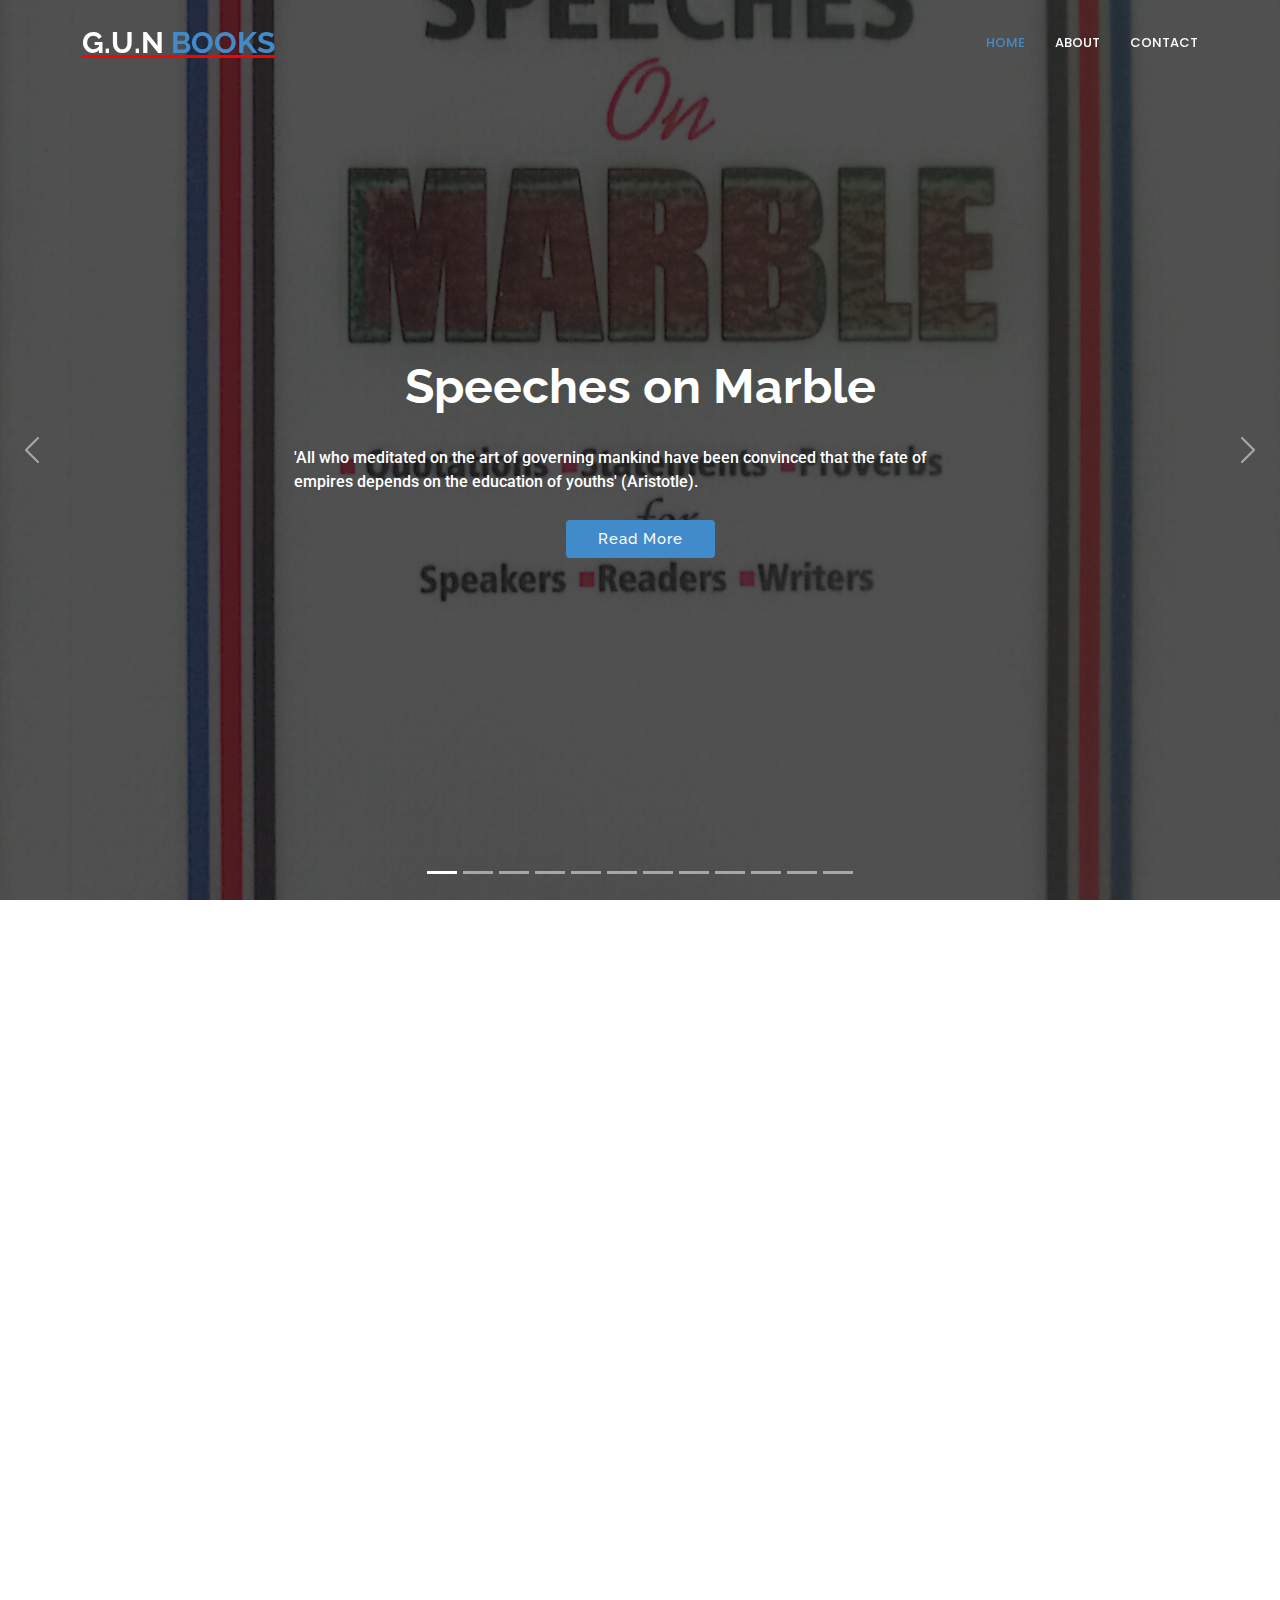
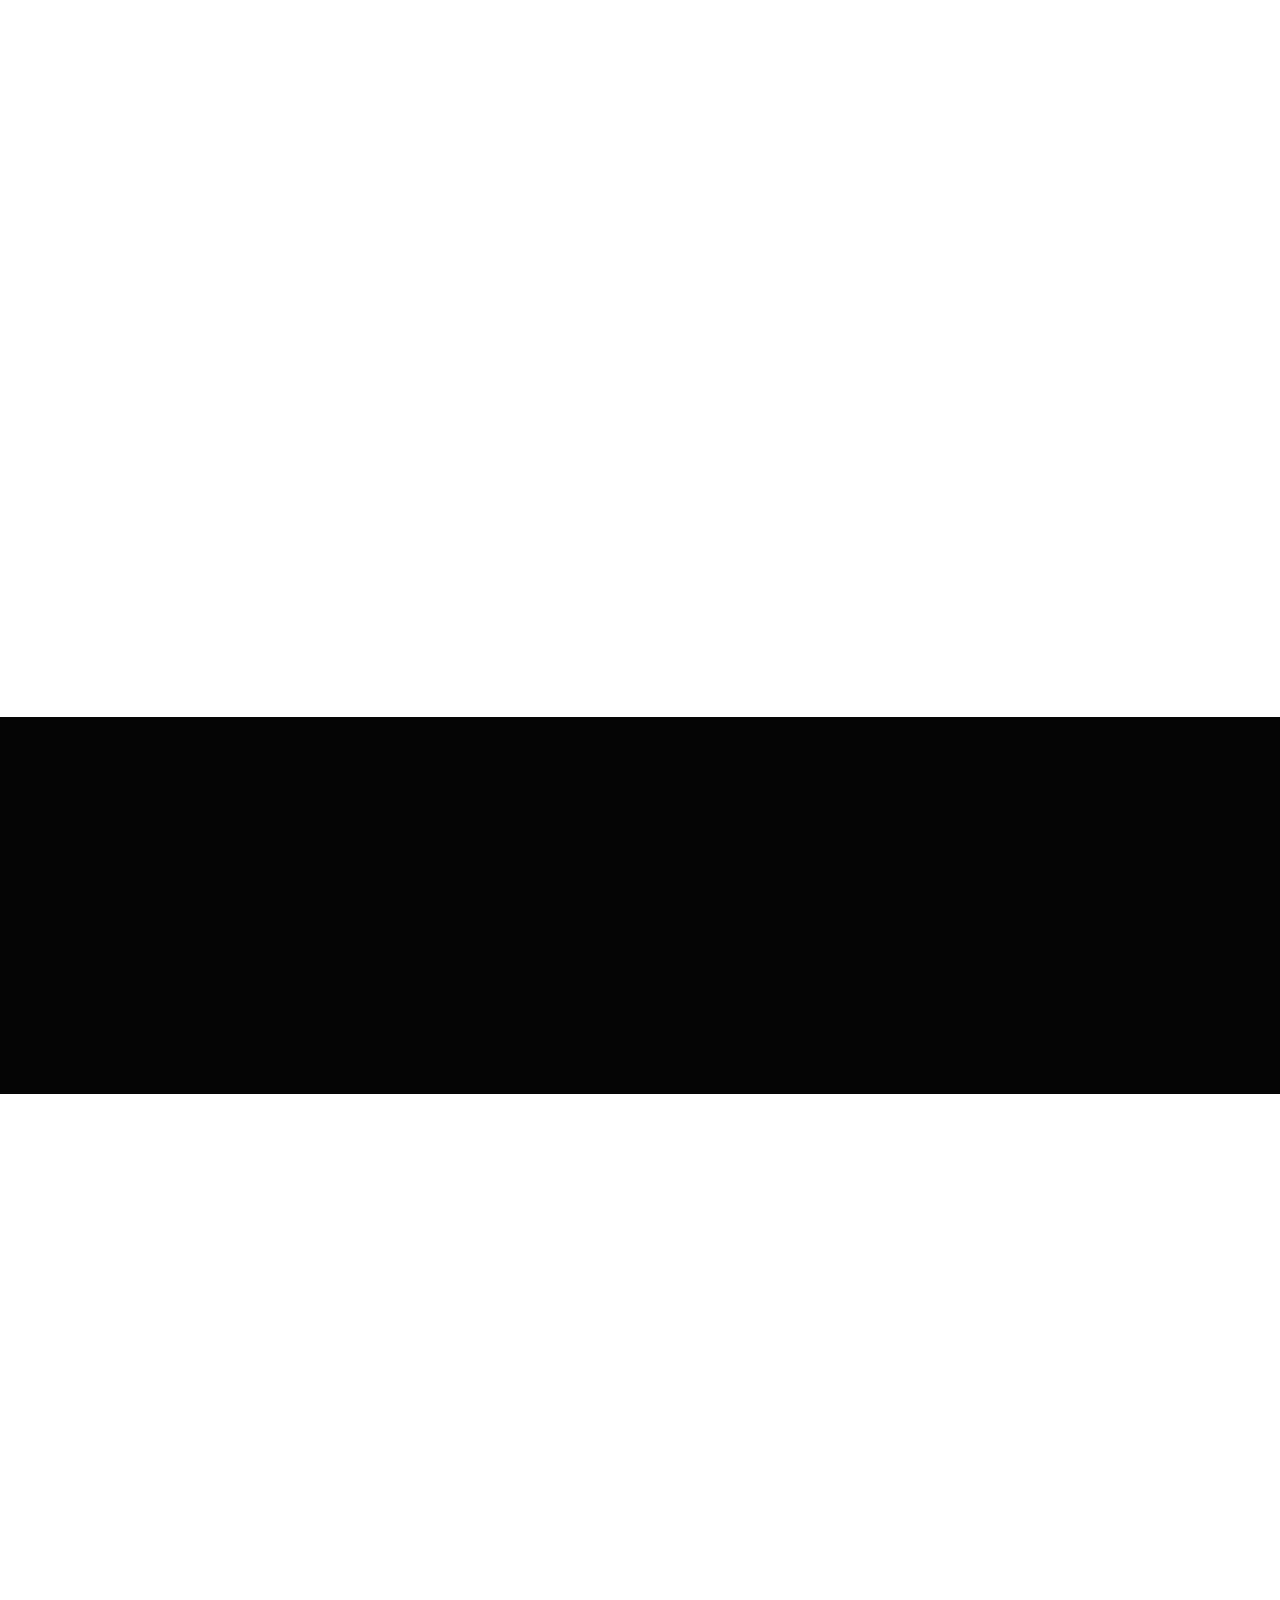
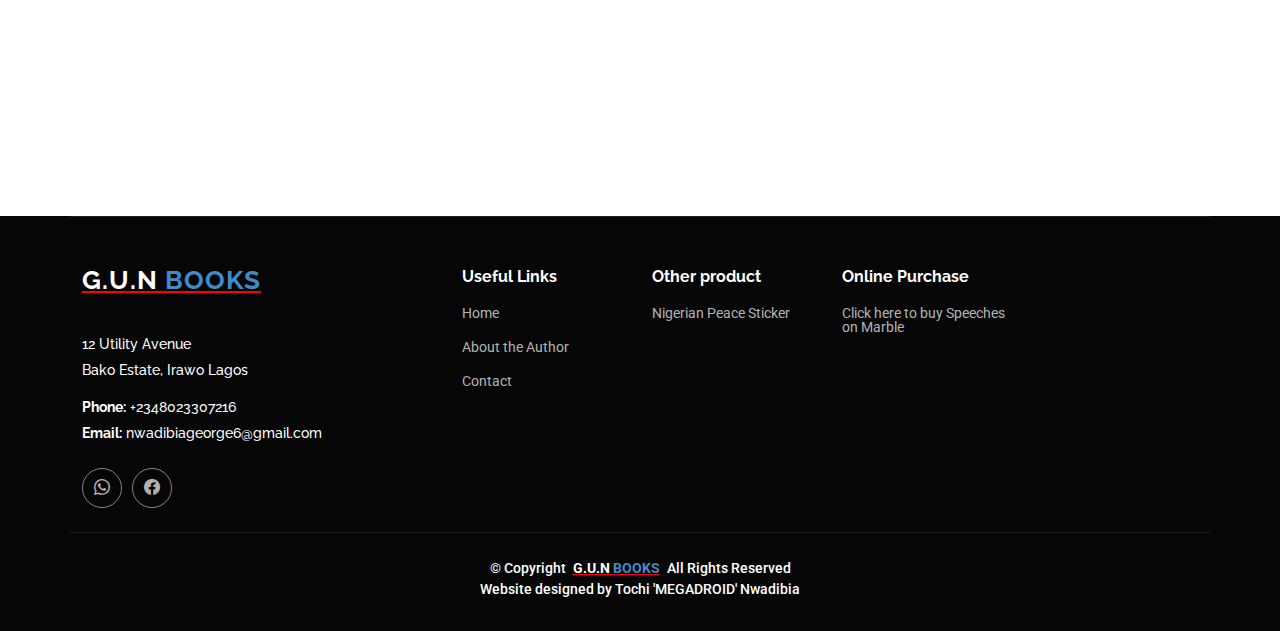
==== index.html @ 85f48186 "update16.5" ====
<!DOCTYPE html>
<html lang="en">

<head>
  <meta charset="utf-8">
  <meta content="width=device-width, initial-scale=1.0" name="viewport">
  <title>G.U.N BOOKS</title>
  <meta name="description" content="">
  <meta name="keywords" content="">

  <!-- Favicons -->
  <link href="assets/img/Preview.png" rel="icon">
  <link href="assets/img/Preview.png" rel="apple-touch-icon">

  <!-- Fonts -->
  <link href="https://fonts.googleapis.com" rel="preconnect">
  <link href="https://fonts.gstatic.com" rel="preconnect" crossorigin>
  <link href="https://fonts.googleapis.com/css2?family=Roboto:ital,wght@0,100;0,300;0,400;0,500;0,700;0,900;1,100;1,300;1,400;1,500;1,700;1,900&family=Poppins:ital,wght@0,100;0,200;0,300;0,400;0,500;0,600;0,700;0,800;0,900;1,100;1,200;1,300;1,400;1,500;1,600;1,700;1,800;1,900&family=Raleway:ital,wght@0,100;0,200;0,300;0,400;0,500;0,600;0,700;0,800;0,900;1,100;1,200;1,300;1,400;1,500;1,600;1,700;1,800;1,900&display=swap" rel="stylesheet">

  <!-- Vendor CSS Files -->
  <link href="assets/vendor/bootstrap/css/bootstrap.min.css" rel="stylesheet">
  <link href="assets/vendor/bootstrap-icons/bootstrap-icons.css" rel="stylesheet">
  <link href="assets/vendor/aos/aos.css" rel="stylesheet">
  <link href="assets/vendor/glightbox/css/glightbox.min.css" rel="stylesheet">
  <link href="assets/vendor/swiper/swiper-bundle.min.css" rel="stylesheet">

  <!-- Main CSS File -->
  <link href="assets/css/main.css" rel="stylesheet">

  <!-- =======================================================
  * Template Name: Hidayah
  * Template URL: https://bootstrapmade.com/hidayah-free-simple-html-template-for-corporate/
  * Updated: Aug 07 2024 with Bootstrap v5.3.3
  * Author: BootstrapMade.com
  * License: https://bootstrapmade.com/license/
  ======================================================== -->
</head>

<body class="index-page">

  <header id="header" class="header d-flex align-items-center fixed-top">
    <div class="container-fluid container-xl position-relative d-flex align-items-center justify-content-between">

      <a href="index.html" class="logo d-flex align-items-center">
        <!-- Uncomment the line below if you also wish to use an image logo -->
        <!-- <img src="assets/img/logo.png" alt=""> -->
        <h1 class="sitename">G.U.N <span class="s2">BOOKS</span></h1>
      </a>

      <nav id="navmenu" class="navmenu">
        <ul>
          <li><a href="#hero" class="active">Home</a></li>
          <li><a href="#about">About</a></li>
          <li><a href="#contact">Contact</a></li>
        </ul>
        <i class="mobile-nav-toggle d-xl-none bi bi-list"></i>
      </nav>

    </div>
  </header>

  <main class="main">

    <!-- Hero Section -->
    <section id="hero" class="hero section dark-background">

      <div id="hero-carousel" class="carousel slide carousel-fade" data-bs-ride="carousel" data-bs-interval="30000">

        <div class="carousel-item active">
          <img src="assets/img/hero-carousel/hero-carousel-1.jpg" alt="">
          <div class="carousel-container">
            <h2>Speeches on Marble<br></h2>
            <p>'All who meditated on the art of governing mankind have been convinced that the fate of empires depends on the education of youths' (Aristotle).</p>
            <a href="#about" class="btn-get-started">Read More</a>
          </div>
        </div><!-- End Carousel Item -->

        <div class="carousel-item">
          <img src="assets/img/hero-carousel/hero-carousel-1.jpg" alt="">
          <div class="carousel-container">
            <h2>Speeches on Marble</h2>
            <p>'There can't be no keener revelation of a society's soul than the way in which it treats its children' (Nelson Mandela).</p>
            <a href="#about" class="btn-get-started">Read More</a>
          </div>
        </div><!-- End Carousel Item -->
        <div class="carousel-item">
          <img src="assets/img/hero-carousel/hero-carousel-1.jpg" alt="">
          <div class="carousel-container">
            <h2>Speeches on Marble</h2>
            <p>'There is only one way to avoid criticism, do nothing, say nothing and be nothing' (Aristotle).</p>
            <a href="#about" class="btn-get-started">Read More</a>
          </div>
        </div><!-- End Carousel Item -->
        <div class="carousel-item">
          <img src="assets/img/hero-carousel/hero-carousel-1.jpg" alt="">
          <div class="carousel-container">
            <h2>Speeches on Marble</h2>
            <p>'A home without books is a body without soul' (Cicero).</p>
            <a href="#about" class="btn-get-started">Read More</a>
          </div>
        </div><!-- End Carousel Item -->
        <div class="carousel-item">
          <img src="assets/img/hero-carousel/hero-carousel-1.jpg" alt="">
          <div class="carousel-container">
            <h2>Speeches on Marble</h2>
            <p>'A child without education is a bird without feathers'. </p>
            <a href="#about" class="btn-get-started">Read More</a>
          </div>
        </div><!-- End Carousel Item -->
        <div class="carousel-item">
          <img src="assets/img/hero-carousel/hero-carousel-1.jpg" alt="">
          <div class="carousel-container">
            <h2>Speeches on Marble</h2>
            <p>'At sometime in your life, you will look back on your public service. When you do, the most important question will be; what did I do when I had the power to make things better?' (Robert Casey - former Governor of Pennsylvania, USA).</p>
            <a href="#about" class="btn-get-started">Read More</a>
          </div>
        </div><!-- End Carousel Item -->
        <div class="carousel-item">
          <img src="assets/img/hero-carousel/hero-carousel-1.jpg" alt="">
          <div class="carousel-container">
            <h2>Speeches on Marble</h2>
            <p>'Make no mistakes about it, today's possibilities are not tomorrows guarantee' (President Bill Clinton of America, 1998 State of Union Address).</p>
            <a href="#about" class="btn-get-started">Read More</a>
          </div>
        </div><!-- End Carousel Item -->
        <div class="carousel-item">
          <img src="assets/img/hero-carousel/hero-carousel-1.jpg" alt="">
          <div class="carousel-container">
            <h2>Speeches on Marble</h2>
            <p>'I am a democrat and I strongly believe in democracy which is about choices. It has no alternative and presents the best at each material time. These divisions and zoning system actually redefines democracy. In my ears, they make the same noise quota system, federal character and allocation formular make. We have fundamental problems, let us face them and reposition our country for real growth and development. Let us abhor injustice and cheating and embrace the system that stands on merit'.</p>
            <a href="#about" class="btn-get-started">Read More</a>
          </div>
        </div><!-- End Carousel Item -->
        <div class="carousel-item">
          <img src="assets/img/hero-carousel/hero-carousel-1.jpg" alt="">
          <div class="carousel-container">
            <h2>Speeches on Marble</h2>
            <p>'I quite appreciate the huge human and financial resources put into our constitutional conference. I also have utmost regard for the intellectual abilities of the brains put together in that conference. To divide our nation into six(6) geopolitical zones with the sole aim of rotating the presidency without giving the zones their turns, exhibit some lack of courage. The idea will cause more problems than it tends to solve. This is my worry'.</p>
            <a href="#about" class="btn-get-started">Read More</a>
          </div>
        </div><!-- End Carousel Item -->
        <div class="carousel-item">
          <img src="assets/img/hero-carousel/hero-carousel-1.jpg" alt="">
          <div class="carousel-container">
            <h2>Speeches on Marble</h2>
            <p>''The most beautiful souls are the ones who walked out of the fire and returned with water for those who are still in it' (Wise saying).</p>
            <a href="#about" class="btn-get-started">Read More</a>
          </div>
        </div><!-- End Carousel Item -->
        <div class="carousel-item">
          <img src="assets/img/hero-carousel/hero-carousel-1.jpg" alt="">
          <div class="carousel-container">
            <h2>Speeches on Marble</h2>
            <p>'In the rule of learning, whenever the mouth speaks before the brain, the outcome is bound to be misleading'.</p>
            <a href="#about" class="btn-get-started">Read More</a>
          </div>
        </div><!-- End Carousel Item -->

        <div class="carousel-item">
          <img src="assets/img/hero-carousel/hero-carousel-1.jpg" alt="">
          <div class="carousel-container">
            <h2>Speeches on Marble</h2>
            <p>'Humility in repentance is key to maintaining integrity in leadership' (Bishop David Abioye).</p>
            <a href="#about" class="btn-get-started">Read More</a>
          </div>
        </div><!-- End Carousel Item -->

        <a class="carousel-control-prev" href="#hero-carousel" role="button" data-bs-slide="prev">
          <span class="carousel-control-prev-icon bi bi-chevron-left" aria-hidden="true"></span>
        </a>

        <a class="carousel-control-next" href="#hero-carousel" role="button" data-bs-slide="next">
          <span class="carousel-control-next-icon bi bi-chevron-right" aria-hidden="true"></span>
        </a>

        <ol class="carousel-indicators"></ol>

      </div>

    </section><!-- /Hero Section -->

    <!-- About Section -->
    <section id="about" class="about section">

      <div class="container">

        <div class="row gy-4">

          <div class="col-lg-5 position-relative" data-aos="fade-up" data-aos-delay="200" class="about-col-1" id="slider-wrapper">
            <!-- Image container for sliding images -->
             <div id="image-container">
                <img src="image1.jpg" class="img-fluid" alt="Image 1" >
                <!-- <img src="image2.jpg" class="img-fluid" alt="Image 2"> -->
                <!-- <img src="image3.jpg" class="img-fluid" alt="Image 3">
                <img src="image4.jpg" class="img-fluid" alt="Image 4">
                <img src="image5.jpg" class="img-fluid" alt="Image 5">
                <img src="image6.jpg" class="img-fluid" alt="Image 6"> -->
              </div>
          </div>

          <div class="col-lg-7 content ps-lg-4" data-aos="fade-up" data-aos-delay="100">
            <h3>About the Author</h3>
            <p>
              GEORGE UCHE NWADIBIA obtained his Bachelors degree in Banking and Finance; First Class from Karnatak University, Dharwad, India and Higher degrees from the University of Bombay, India. He has over thirty(30) years teaching experience with The Polytechnic Ibadan, University of Lagos and Lagos State University External System. He is the Designer and Pioneer Executive Director/Co-ordinator; Executive Diploma in Banking and Finance, University of Lagos (1997-1998,1998-1999,1999-2000). He was appointed Programme Officer(HOD), Department of Banking and Finance, Lagos State University@Isolo Campus (2007-2011). He has authored many books which include "Theory of Money and Banking", "Essentials of Financial Management", "Introduction to Finance" amongst others. He has also given a number of seminars and written articles in learned Journals on several topical areas in Banking and Finance. The author has been a special consultant on Banking and Finance to various State Governments and some Private and Public limited liability companies within Nigeria, Above all, he is a continuous writer and researcher.
            </p>
          </div>

        </div>

      </div>

    </section>
    <section id="about" class="about section" id="book">

      <div class="container">

        <div class="row gy-4">

          <div class="col-lg-5 position-relative" data-aos="fade-up" data-aos-delay="200" class="about-col-1" id="slider-wrapper">
            <!-- Image container for sliding images -->
            <div id="image-container">
                <img 
                    src="front.jpg" 
                    class="img-fluid" 
                    alt="Image 1" 
                    id="toggle-image" 
                    onclick="toggleImage()"
                >
            </div>
        </div>

          <div class="col-lg-7 content ps-lg-4" data-aos="fade-up" data-aos-delay="100">
            <h3>About the Book</h3>
            <p>
              This book, "Speeches on Marble" is a product of intense and deep research work of various Important, Significant, Motivational and Inspirational Statements, Quotations etc by various world leaders past and present in diverse areas of human endeavour right from cradle to date. It's all about what they experienced, how they thought, what they said and actions they took to add value to themselves in particular and to the entire world in general. It covers all works of life and serialised for fast and easy use. These Quotations, Statements and Proverbs have been carefully selected to inform, educate and inspire the human mind and reveal the many sides of the people who have led and shaped our world. From these experiences, histories are revealed, lessons are learnt, mistakes are corrected and conflicts of both physical and spiritual are resolved, thus-leading to a peaceful society. It's my firm believe that this book will be a great asset for every human being on earth who can speak, read and write because books link the past, the present and the future.
            </p>
          </div>

        </div>

      </div>

    </section>
    <!-- /About Section -->


    <!-- Call To Action Section -->
    <section id="call-to-action" class="call-to-action section dark-background">

      <img src="assets/img/sticker1.jpg" alt="">

      <div class="container">
        <div class="row justify-content-center" data-aos="zoom-in" data-aos-delay="100">
          <div class="col-xl-10">
            <div class="text-center">
              <h3>Sticker Project</h3>
              <p>Please contact me if you are willing to promote, sponsor and execute this sticker project for peace and good governance of Nigeria</p>
              <a class="cta-btn" href="service-details.html">View Stickers</a>
            </div>
          </div>
        </div>
      </div>

    </section><!-- /Call To Action Section -->



    <!-- Contact Section -->
    <section id="contact" class="contact section">

      <!-- Section Title -->
      <div class="container section-title" data-aos="fade-up">
        <h2>Contact</h2>
        <div><span>For Inquiries</span> <span class="description-title">Contact Me</span></div>
      </div><!-- End Section Title -->

      <div class="container" data-aos="fade-up" data-aos-delay="100">

        <div class="row gy-4">

          <div class="col-lg-6">

            <div class="row gy-4">
              <div class="col-md-6">
                <div class="info-item" data-aos="fade" data-aos-delay="200">
                  <i class="bi bi-geo-alt"></i>
                  <h3>Address</h3>
                  <p>12 Utility Avenue</p>
                  <p>Bako Estate, Irawo Lagos</p>
                </div>
              </div><!-- End Info Item -->

              <div class="col-md-6">
                <div class="info-item" data-aos="fade" data-aos-delay="300">
                  <i class="bi bi-telephone"></i>
                  <h3>Phone numbers</h3>
                  <p>+2348023307216</p>
                  <p>+2347069494775</p>
                </div>
              </div><!-- End Info Item -->

              <div class="col-md-6">
                <div class="info-item" data-aos="fade" data-aos-delay="400">
                  <i class="bi bi-envelope"></i>
                  <h3>Email</h3>
                  <p>nwadibiageorge6@gmail.com</p>
                </div>
              </div><!-- End Info Item -->

              <div class="col-md-6">
                <div class="info-item" data-aos="fade" data-aos-delay="500">
                  <i class="bi bi-clock"></i>
                  <h3>Open Hours for contact</h3>
                  <p>Monday - Sunday</p>
                  <p>12:00PM - 9:00PM</p>
                </div>
              </div><!-- End Info Item --> 

            </div>

          </div>

          <div class="col-lg-6">
            <form action="https://formspree.io/f/xwppakvz" method="post" class="php-email-form" data-aos="fade-up" data-aos-delay="200">
              <div class="row gy-4">

                <div class="col-md-6">
                  <input type="text" name="name" class="form-control" placeholder="Your Name" required="">
                </div>

                <div class="col-md-6 ">
                  <input type="email" class="form-control" name="email" placeholder="Your Email" required="">
                </div>

                <div class="col-12">
                  <input type="text" class="form-control" name="subject" placeholder="Subject" required="">
                </div>

                <div class="col-12">
                  <textarea class="form-control" name="message" rows="6" placeholder="Message" required=""></textarea>
                </div>
                
                <div class="col-12 text-center">
                  <div class="loading">Loading</div>
                  <div class="error-message"></div>
                  <div class="sent-message">Your message has been sent. Thank you!</div>

                  <button type="submit">Send Message</button>
                </div>

              </div>
            </form>
          </div><!-- End Contact Form -->

        </div>

      </div>

    </section><!-- /Contact Section -->

  </main>

  <footer id="footer" class="footer dark-background">

    <div class="container footer-top">
      <div class="row gy-4">
        <div class="col-lg-4 col-md-6 footer-about">
          <a href="index.html" class="logo d-flex align-items-center">
            <span class="sitename">G.U.N <span class="s2" id="ss2">BOOKS</span></span>
          </a>
          <div class="footer-contact pt-3">
              <p>12 Utility Avenue</p>
              <p>Bako Estate, Irawo Lagos</p>
            <p class="mt-3"><strong>Phone:</strong> <span>+2348023307216</span></p>
            <p><strong>Email:</strong> <span>nwadibiageorge6@gmail.com </span></p>
          </div>
          <div class="social-links d-flex mt-4">
            <a href="https://wa.me/+2348023307216"><i class="bi bi-whatsapp"></i></a>
            <a href="https://www.facebook.com/george.nwadibia"><i class="bi bi-facebook"></i></a>
          </div>
        </div>

        <div class="col-lg-2 col-md-3 footer-links">
          <h4>Useful Links</h4>
          <ul>
            <li><a href="#">Home</a></li>
            <li><a href="#about">About the Author</a></li>
            <li><a href="#contact">Contact</a></li>
          </ul>
        </div>

        <div class="col-lg-2 col-md-3 footer-links">
          <h4>Other product</h4>
          <ul>
            <li><a href="service-details.html">Nigerian Peace Sticker</a></li>
        </div>
        <div class="col-lg-2 col-md-3 footer-links">
          <h4>Online Purchase</h4>
          <ul>
            <li><a href="#"onclick="alert('This feature will be available soon'); return false;" >Click here to buy Speeches on Marble</a></li>
        </div>

      </div>
    </div>

    <div class="container copyright text-center mt-4">
      <p>© <span>Copyright</span> <strong class="px-1 sitename">G.U.N <span class="s2">BOOKS</span></strong> <span>All Rights Reserved</span></p>
      <p>Website designed by Tochi 'MEGADROID' Nwadibia</p>
      <div class="credits">
        <!-- All the links in the footer should remain intact. -->
        <!-- You can delete the links only if you've purchased the pro version. -->
        <!-- Licensing information: https://bootstrapmade.com/license/ -->
        <!-- Purchase the pro version with working PHP/AJAX contact form: [buy-url] -->
        <!-- Designed by <a href="https://bootstrapmade.com/">BootstrapMade</a> -->
      </div>
    </div>

  </footer>

  <!-- Scroll Top -->
  <a href="#" id="scroll-top" class="scroll-top d-flex align-items-center justify-content-center"><i class="bi bi-arrow-up-short"></i></a>

  <!-- Preloader -->
  <div id="preloader"></div>

  <!-- Vendor JS Files -->
  <script src="assets/vendor/bootstrap/js/bootstrap.bundle.min.js"></script>
  <script src="assets/vendor/php-email-form/validate.js"></script>
  <script src="assets/vendor/aos/aos.js"></script>
  <script src="assets/vendor/glightbox/js/glightbox.min.js"></script>
  <script src="assets/vendor/purecounter/purecounter_vanilla.js"></script>
  <script src="assets/vendor/imagesloaded/imagesloaded.pkgd.min.js"></script>
  <script src="assets/vendor/isotope-layout/isotope.pkgd.min.js"></script>
  <script src="assets/vendor/swiper/swiper-bundle.min.js"></script>

  <!-- Main JS File -->
  <script src="assets/js/main.js"></script>
  <!-- <script src="assets/js/slide.js"></script> -->

  <script>
    // JavaScript function to toggle between two images
    function toggleImage() {
        const imgElement = document.getElementById('toggle-image');
        const originalImage = 'front.jpg'; // Original image path
        const newImage = 'back.jpg';      // Alternate image path

        // Toggle the image source
        imgElement.src = (imgElement.src.includes(originalImage)) ? newImage : originalImage;
    }
</script>

<script>
  // Select the form element
const form = document.querySelector('.php-email-form');

// Add an event listener for form submission
form.addEventListener('submit', function(event) {
  event.preventDefault(); // Prevent the default form submission

  // Show a confirmation prompt
  alert('Your feedback has been sent');

  // Clear all input fields and the textarea
  form.reset();

  // Optionally, you can allow the form to proceed with submission if needed:
  // form.submit();
});

</script>

</div>


</body>

</html>
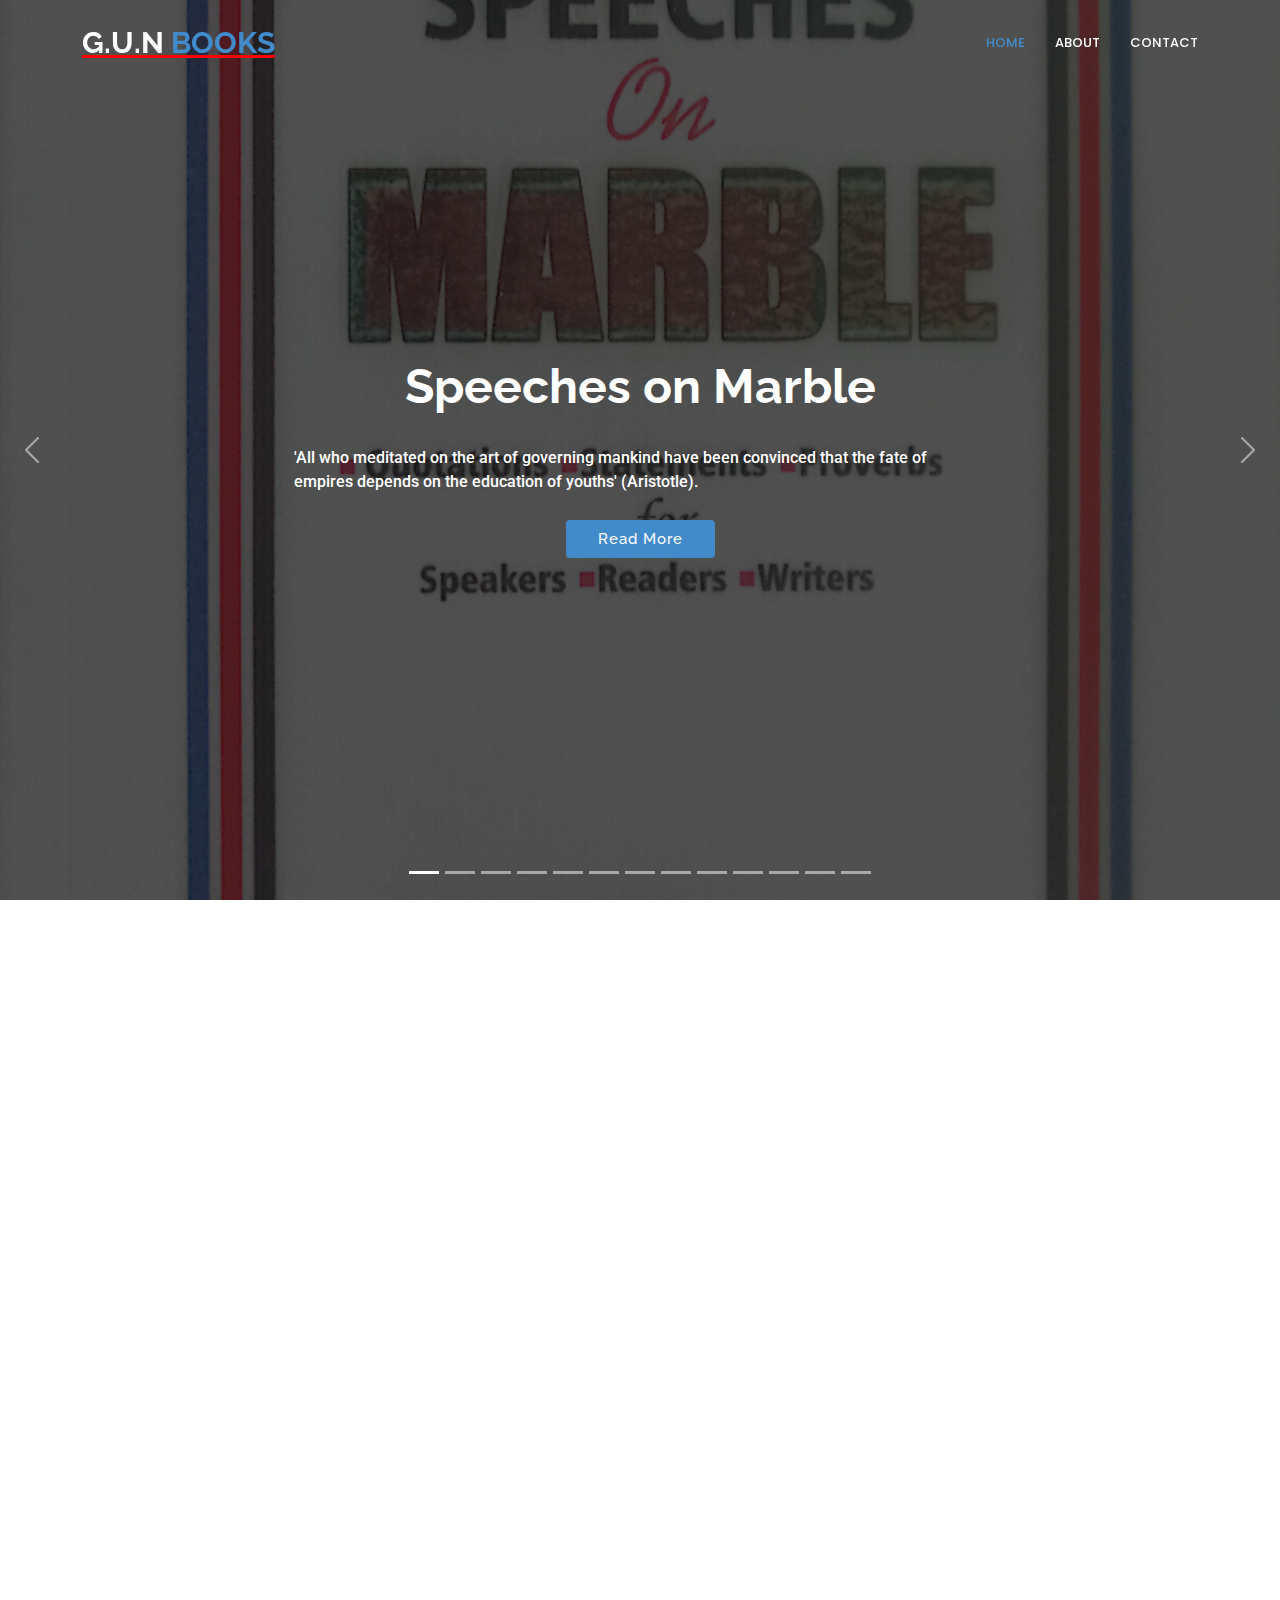
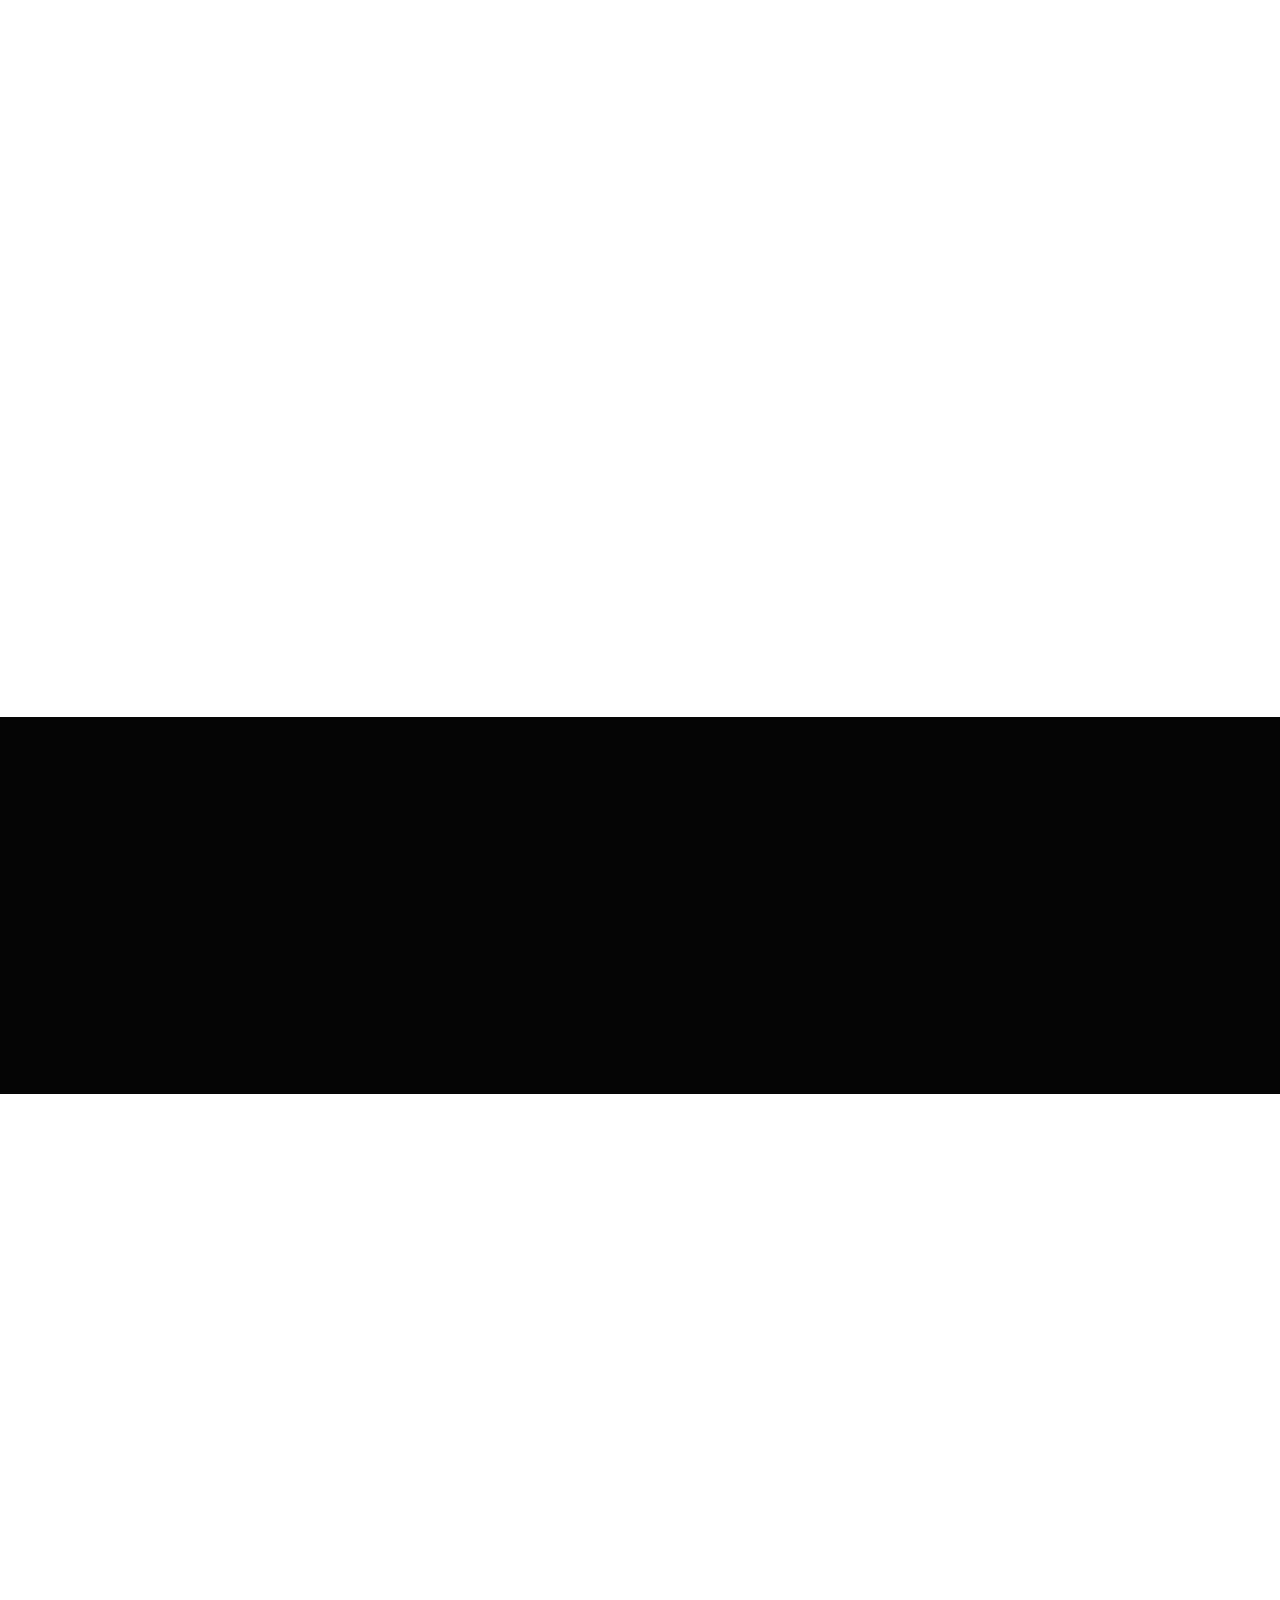
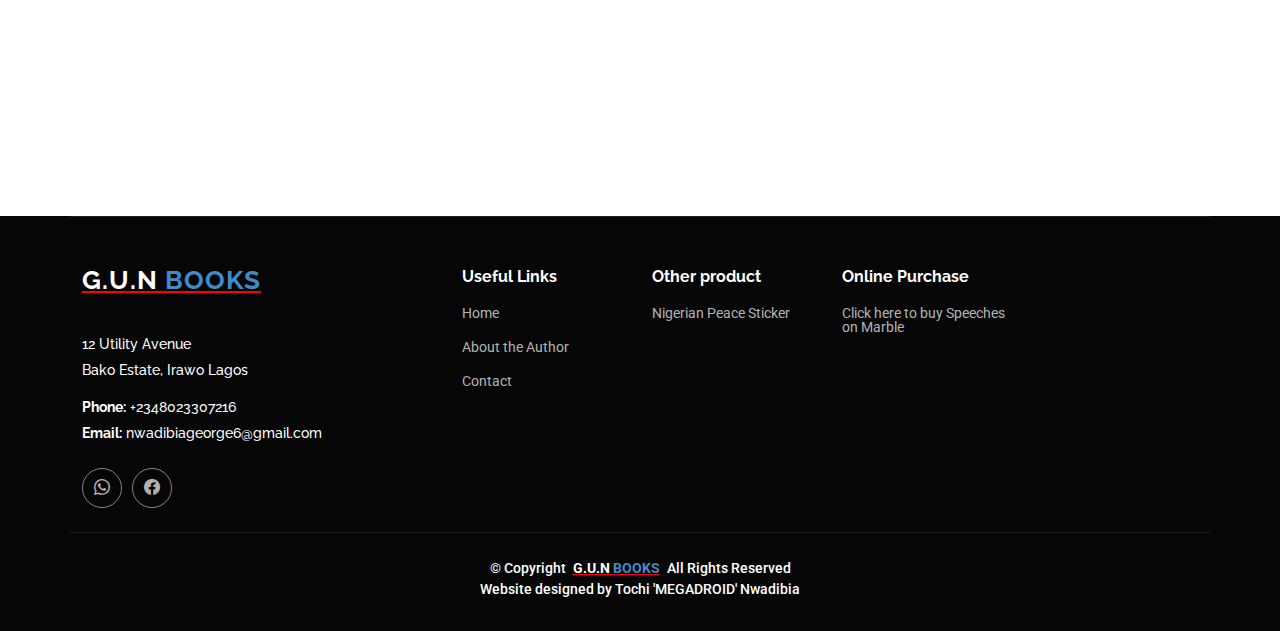
==== commit 722f20e3: "update 19" ====
--- a/index.html
+++ b/index.html
@@ -27,13 +27,6 @@
   <!-- Main CSS File -->
   <link href="assets/css/main.css" rel="stylesheet">
 
-  <!-- =======================================================
-  * Template Name: Hidayah
-  * Template URL: https://bootstrapmade.com/hidayah-free-simple-html-template-for-corporate/
-  * Updated: Aug 07 2024 with Bootstrap v5.3.3
-  * Author: BootstrapMade.com
-  * License: https://bootstrapmade.com/license/
-  ======================================================== -->
 </head>
 
 <body class="index-page">
@@ -103,7 +96,7 @@
           <img src="assets/img/hero-carousel/hero-carousel-1.jpg" alt="">
           <div class="carousel-container">
             <h2>Speeches on Marble</h2>
-            <p>'A child without education is a bird without feathers'. </p>
+            <p>'A child without education is a bird without feathers' (George Nwadibia).</p>
             <a href="#about" class="btn-get-started">Read More</a>
           </div>
         </div><!-- End Carousel Item -->
@@ -127,15 +120,15 @@
           <img src="assets/img/hero-carousel/hero-carousel-1.jpg" alt="">
           <div class="carousel-container">
             <h2>Speeches on Marble</h2>
-            <p>'I am a democrat and I strongly believe in democracy which is about choices. It has no alternative and presents the best at each material time. These divisions and zoning system actually redefines democracy. In my ears, they make the same noise quota system, federal character and allocation formular make. We have fundamental problems, let us face them and reposition our country for real growth and development. Let us abhor injustice and cheating and embrace the system that stands on merit'.</p>
-            <a href="#about" class="btn-get-started">Read More</a>
-          </div>
-        </div><!-- End Carousel Item -->
-        <div class="carousel-item">
-          <img src="assets/img/hero-carousel/hero-carousel-1.jpg" alt="">
-          <div class="carousel-container">
-            <h2>Speeches on Marble</h2>
-            <p>'I quite appreciate the huge human and financial resources put into our constitutional conference. I also have utmost regard for the intellectual abilities of the brains put together in that conference. To divide our nation into six(6) geopolitical zones with the sole aim of rotating the presidency without giving the zones their turns, exhibit some lack of courage. The idea will cause more problems than it tends to solve. This is my worry'.</p>
+            <p>'I am a democrat and I strongly believe in democracy which is about choices. It has no alternative and presents the best at each material time. These divisions and zoning system actually redefines democracy. In my ears, they make the same noise quota system, federal character and allocation formular make. We have fundamental problems, let us face them and reposition our country for real growth and development. Let us abhor injustice and cheating and embrace the system that stands on merit' (George Nwadibia).</p>
+            <a href="#about" class="btn-get-started">Read More</a>
+          </div>
+        </div><!-- End Carousel Item -->
+        <div class="carousel-item">
+          <img src="assets/img/hero-carousel/hero-carousel-1.jpg" alt="">
+          <div class="carousel-container">
+            <h2>Speeches on Marble</h2>
+            <p>'I quite appreciate the huge human and financial resources put into our constitutional conference. I also have utmost regard for the intellectual abilities of the brains put together in that conference. To divide our nation into six(6) geopolitical zones with the sole aim of rotating the presidency without giving the zones their turns, exhibit some lack of courage. The idea will cause more problems than it tends to solve. This is my worry' (George Nwadibia).</p>
             <a href="#about" class="btn-get-started">Read More</a>
           </div>
         </div><!-- End Carousel Item -->
@@ -151,7 +144,7 @@
           <img src="assets/img/hero-carousel/hero-carousel-1.jpg" alt="">
           <div class="carousel-container">
             <h2>Speeches on Marble</h2>
-            <p>'In the rule of learning, whenever the mouth speaks before the brain, the outcome is bound to be misleading'.</p>
+            <p>'In the rule of learning, whenever the mouth speaks before the brain, the outcome is bound to be misleading' (George Nwadibia).</p>
             <a href="#about" class="btn-get-started">Read More</a>
           </div>
         </div><!-- End Carousel Item -->
@@ -161,6 +154,14 @@
           <div class="carousel-container">
             <h2>Speeches on Marble</h2>
             <p>'Humility in repentance is key to maintaining integrity in leadership' (Bishop David Abioye).</p>
+            <a href="#about" class="btn-get-started">Read More</a>
+          </div>
+        </div><!-- End Carousel Item -->
+        <div class="carousel-item">
+          <img src="assets/img/hero-carousel/hero-carousel-1.jpg" alt="">
+          <div class="carousel-container">
+            <h2>Speeches on Marble</h2>
+            <p>'No matter how hungry you may be, never beg for food from a pig' (George Nwadibia).</p>
             <a href="#about" class="btn-get-started">Read More</a>
           </div>
         </div><!-- End Carousel Item -->
@@ -189,12 +190,7 @@
           <div class="col-lg-5 position-relative" data-aos="fade-up" data-aos-delay="200" class="about-col-1" id="slider-wrapper">
             <!-- Image container for sliding images -->
              <div id="image-container">
-                <img src="image1.jpg" class="img-fluid" alt="Image 1" >
-                <!-- <img src="image2.jpg" class="img-fluid" alt="Image 2"> -->
-                <!-- <img src="image3.jpg" class="img-fluid" alt="Image 3">
-                <img src="image4.jpg" class="img-fluid" alt="Image 4">
-                <img src="image5.jpg" class="img-fluid" alt="Image 5">
-                <img src="image6.jpg" class="img-fluid" alt="Image 6"> -->
+                <img id="cycle-image" src="image1.jpg" class="img-fluid" alt="Image 1" onclick="cycleImage()">
               </div>
           </div>
 
@@ -407,11 +403,7 @@
       <p>© <span>Copyright</span> <strong class="px-1 sitename">G.U.N <span class="s2">BOOKS</span></strong> <span>All Rights Reserved</span></p>
       <p>Website designed by Tochi 'MEGADROID' Nwadibia</p>
       <div class="credits">
-        <!-- All the links in the footer should remain intact. -->
-        <!-- You can delete the links only if you've purchased the pro version. -->
-        <!-- Licensing information: https://bootstrapmade.com/license/ -->
-        <!-- Purchase the pro version with working PHP/AJAX contact form: [buy-url] -->
-        <!-- Designed by <a href="https://bootstrapmade.com/">BootstrapMade</a> -->
+        
       </div>
     </div>
 
@@ -438,6 +430,32 @@
   <!-- <script src="assets/js/slide.js"></script> -->
 
   <script>
+    // JavaScript function to cycle through 6 images on click
+    function cycleImage() {
+        const imgElement = document.getElementById('cycle-image');
+
+        // Array of image paths
+        const images = [
+            'image1.jpg',
+            'image2.jpg',
+            'image3.jpg',
+            'image4.jpg',
+            'image5.jpg',
+            'image6.jpg'
+        ];
+
+        // Get the current image index
+        const currentImageIndex = images.findIndex(image => imgElement.src.includes(image));
+
+        // Calculate the next image index (cycle back to 0 if at the end of the array)
+        const nextImageIndex = (currentImageIndex + 1) % images.length;
+
+        // Update the image source to the next image
+        imgElement.src = images[nextImageIndex];
+    }
+</script>
+
+  <script>
     // JavaScript function to toggle between two images
     function toggleImage() {
         const imgElement = document.getElementById('toggle-image');
